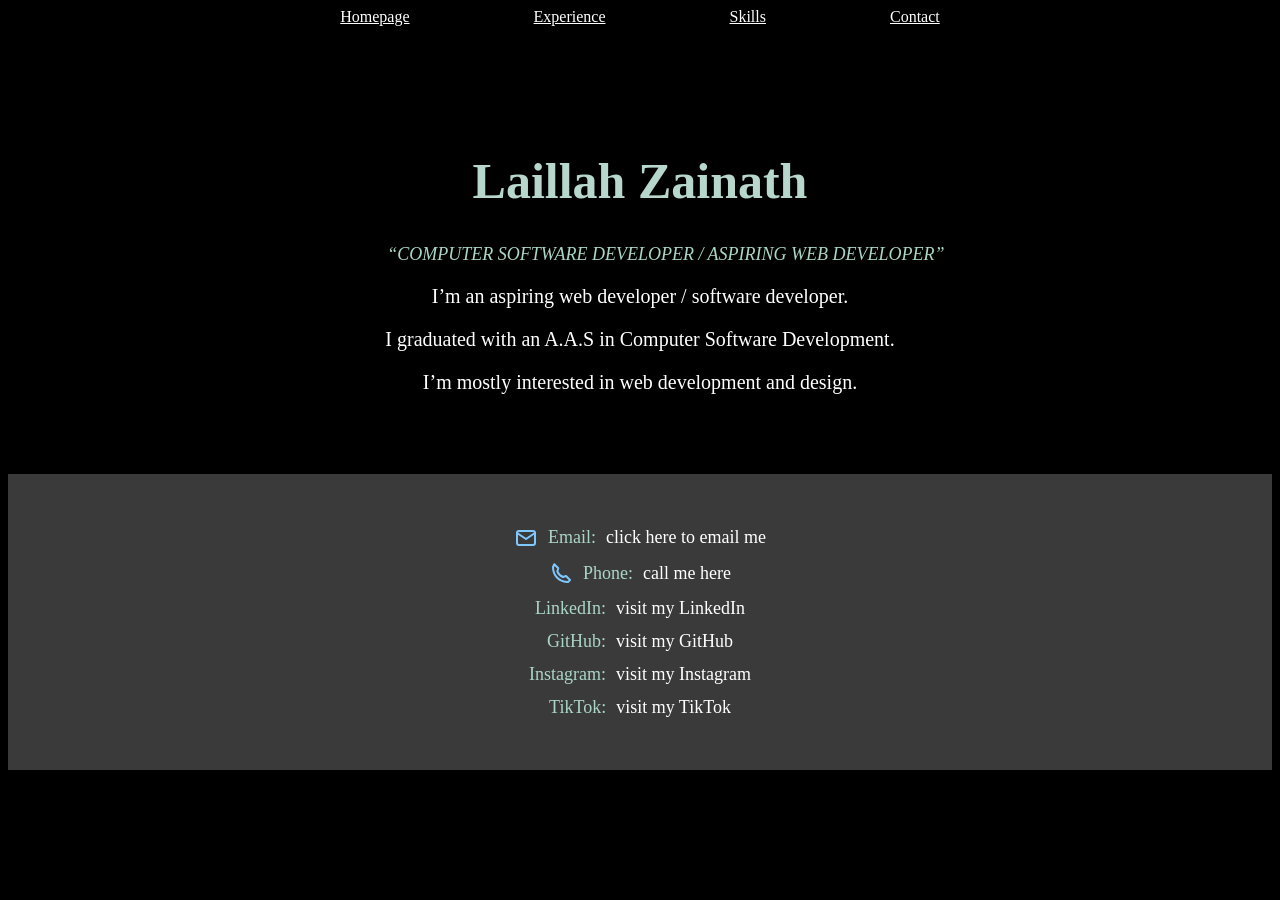
==== index.html @ e5665eea "in progress portfolio" ====
<!DOCTYPE html>
<html lang="en">
<head>
    <meta charset="UTF-8">
    <meta name="viewport" content="width=device-width, initial-scale=1.0">
    <title>MY PORTFOLIO</title>
    <link rel="stylesheet" href="./index.css">
    
</head>

<body>

    <!-- Navigation -->
    <nav>
        <a href="./index.html">Homepage</a>
        <a href="./Experience.html">Experience</a>
        <a href="./skills.html">Skills</a>
        <a href="./Contact.html">Contact</a>
    </nav>

    <!-- Header -->
    <header>
        <h1>Laillah Zainath</h1>
        <q>COMPUTER SOFTWARE DEVELOPER / ASPIRING WEB DEVELOPER</q>
    </header>

    <!-- Main Content -->
    <main>
        <p>I’m an aspiring web developer / software developer.</p>
        <p>I graduated with an A.A.S in Computer Software Development.</p>
        <p>I’m mostly interested in web development and design.</p>
    </main>

    <!-- Footer -->
    <footer>

        <div class="contact-row">
            <span class="icon" aria-hidden="true">
                <svg viewBox="0 0 24 24">
                    <rect x="3" y="5" width="18" height="14" rx="2"></rect>
                    <path d="M3 7l9 6 9-6"></path>
                </svg>
            </span>
            <p>Email:</p>
            <a href="mailto:laillahzainath579@gmail.com">
                click here to email me
            </a>
        </div>

        <div class="contact-row">
            <span class="icon" aria-hidden="true">
                <svg viewBox="0 0 24 24">
                    <path d="M4 5c0 8.8 6.2 15 15 15l2-2-4-4-3 1c-2.5-1-4.7-3.2-5.7-5.7l1-3-4-4-1.3 2.7z"></path>
                </svg>
            </span>
            <p>Phone:</p>
            <a href="tel:+16603413149">call me here</a>
        </div>

        <div class="contact-row">
            <p>LinkedIn:</p>
            <a href="https://www.linkedin.com/in/laillah-zainath-304a04303/"
               target="_blank" rel="noopener">
               visit my LinkedIn
            </a>
        </div>

        <div class="contact-row">
            <p>GitHub:</p>
            <a href="https://github.com/LaillahZ"
               target="_blank" rel="noopener">
               visit my GitHub
            </a>
        </div>

        <div class="contact-row">
            <p>Instagram:</p>
            <a href="https://www.instagram.com/laillah_zainath"
               target="_blank" rel="noopener">
               visit my Instagram
            </a>
        </div>

        <div class="contact-row">
            <p>TikTok:</p>
            <a href="https://www.tiktok.com/@laillahzainath"
               target="_blank" rel="noopener">
               visit my TikTok
            </a>
        </div>


    </footer>
    

</body>
</html>
---- index.css ----
body{
    background-color:  black ;
    background-attachment: scroll;
    p{
        color:white;
        text-align: center;
        font-size:20px;
        
  
}

scrollbar-3dlight-color: bisque;

h2{ color: white;
    text-align: center;
}
 h1{
        color: rgb(170, 214, 199);
        font-size: 50px;
        text-align: left;
        margin-top: 10%;
        text-align: center;
    }
    b{
        color: rgb(170, 214, 199);
        font-size: 30px;
    }
}


header{
    h1{
        color: rgb(183, 215, 204);
        font-size: 50px;
        text-align: left;
        margin-top: 10%;
        text-align: center;
    
        
        
    }
    q{
        color: rgb(170, 214, 199);
        font-style: italic;
        font-size: large;
        text-align: center;
        margin-left: 30%;
    }
}
nav, a{
    color: white;
    
    word-spacing: 120px;
    text-align: center;
     

    
    
}
progress{
    color: white;
}

@media (max-width: 768px){
    div, a{
        word-spacing: 24px;
    }
    header h1{
        font-size: 36px;
        margin-top: 12%;
    }
    header q{
        margin-left: 0;
        display: block;
        text-align: center;
        font-size: 16px;
        padding: 0 16px;
    }
    body p{
        font-size: 18px;
        padding: 0 16px;
    }
}

@media (max-width: 480px){
    div, a{
        word-spacing: 12px;
    }
    header h1{
        font-size: 30px;
        margin-top: 10%;
    }
    header q{
        font-size: 15px;
        padding: 0 12px;
    }
    body p{
        font-size: 16px;
    }
}
.icon{
    width: 24px;
    height: 24px;
    
}
.icon svg{
    width: 24px;
    height: 24px;
    fill: none;
    stroke: rgb(127, 200, 255);
    stroke-width: 2;
    stroke-linecap: round;
    stroke-linejoin: round;
}
footer{
   background-color:rgb(59, 58, 58);
    padding: 40px 20px;
    margin-top: 80px;
    text-align: center;
}

footer .contact-row{
    display: flex;
    align-items: center;
    justify-content: center;
    gap: 10px;
    margin: 12px 0;
    flex-wrap: wrap;
}

footer p{
    color: rgb(170, 214, 199);
    font-size: 18px;
    margin: 0;
}

footer a{
    color: white;
    text-decoration: none;
    font-size: 18px;
    word-spacing: normal;
}

footer a:hover{
    color: rgb(127, 200, 255);
    text-decoration: underline;
}

footer .icon{
    display: flex;
    align-items: center;
}

/* Responsive footer */
@media (max-width: 768px){
    footer .contact-row{
        flex-direction: column;
        gap: 6px;
    }

    footer p,
    footer a{
        font-size: 16px;
    }
}
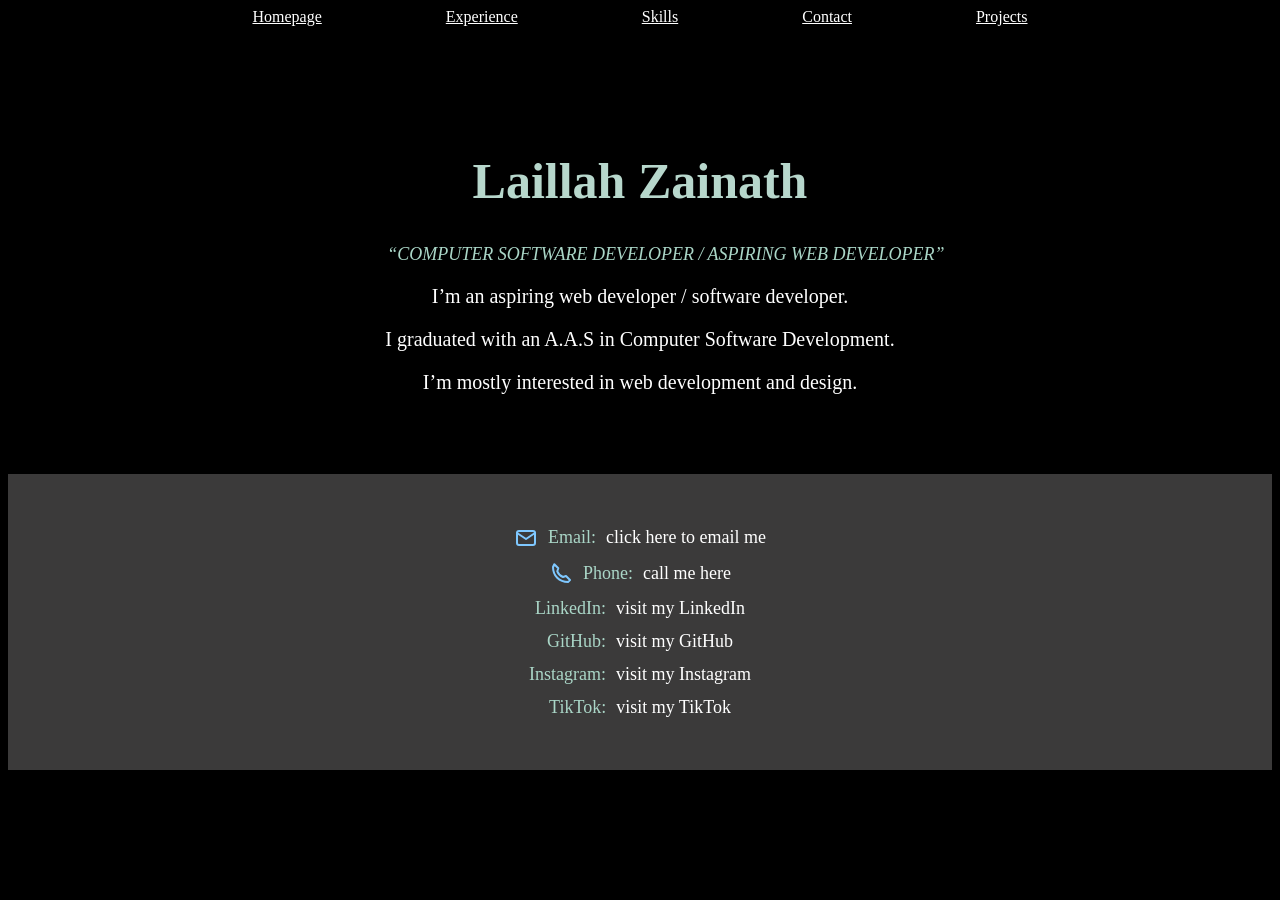
==== commit a2e19c8b: "page added" ====
--- a/index.html
+++ b/index.html
@@ -16,6 +16,7 @@
         <a href="./Experience.html">Experience</a>
         <a href="./skills.html">Skills</a>
         <a href="./Contact.html">Contact</a>
+        <a href="./projects.html">Projects</a>
     </nav>
 
     <!-- Header -->
